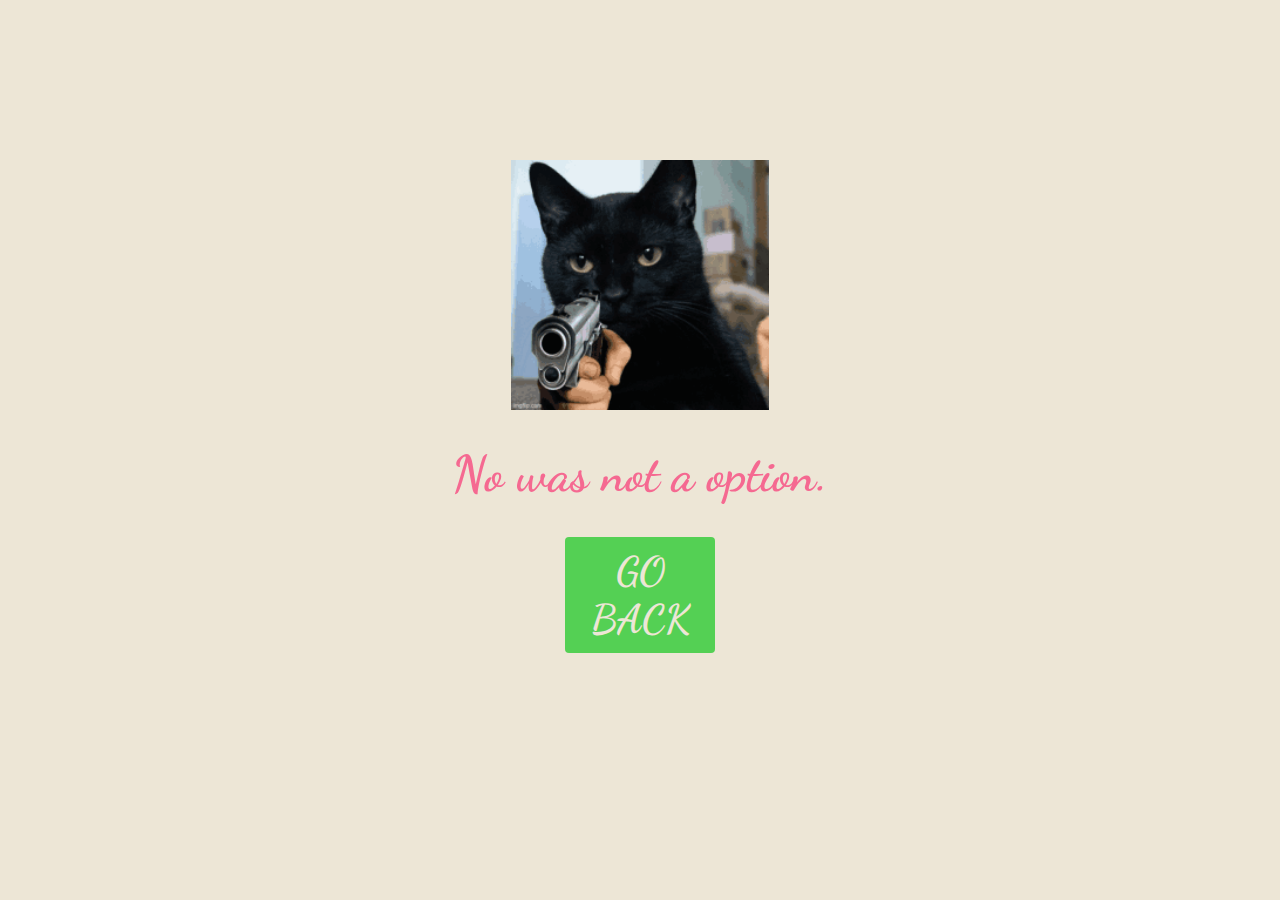
==== html/no.html @ 8027990e "vv" ====
<!DOCTYPE html>
<html lang="en">
  <head>
    <link rel="stylesheet" href="../styling/style.css" />
    <meta charset="UTF-8" />
    <meta name="viewport" content="width=device-width, initial-scale=1.0" />
    <title>Valentines Day</title>
  </head>
  <body>
    <div class="imgs">
      <img src="../sarlah-sarlahthecat.gif" class="" />
      <h1>No was not a option.</h1>
    </div>
    <div class="bsec">
      <div class="b">
        <div class="yes">
          <a href="./index.html">
            <button>GO BACK</button>
          </a>
        </div>
      </div>
    </div>
  </body>
</html>
---- styling/style.css ----
@import url("https://fonts.googleapis.com/css2?family=Dancing+Script:wght@400..700&display=swap");
html {
  background-color: #ede6d6;
  font-family: "Dancing Script";
}
html .imgs {
  display: flex;
  flex-direction: column;
  align-items: center;
  margin-top: 10rem;
}
html .imgs h1 {
  font-size: 50px;
  color: #f56991;
  text-align: center;
  font-weight: 10000;
}
html .imgs img {
  height: 250px;
}
html .bsec {
  display: flex;
  flex-direction: row;
  justify-content: space-around;
}
html .bsec .b {
  width: 90%;
  display: flex;
  flex-direction: row;
  justify-content: space-around;
}
html .bsec .b button {
  font-family: "Dancing Script";
  font-weight: 900;
  font-size: 40px;
  padding: 10px;
  color: #ede6d6;
  border-radius: 4px;
  border: none;
  width: 150px;
}
html .bsec .b .yes button {
  background-color: rgb(84, 208, 84);
}
html .bsec .b .no button {
  background-color: rgb(212, 69, 69);
}/*# sourceMappingURL=style.css.map */
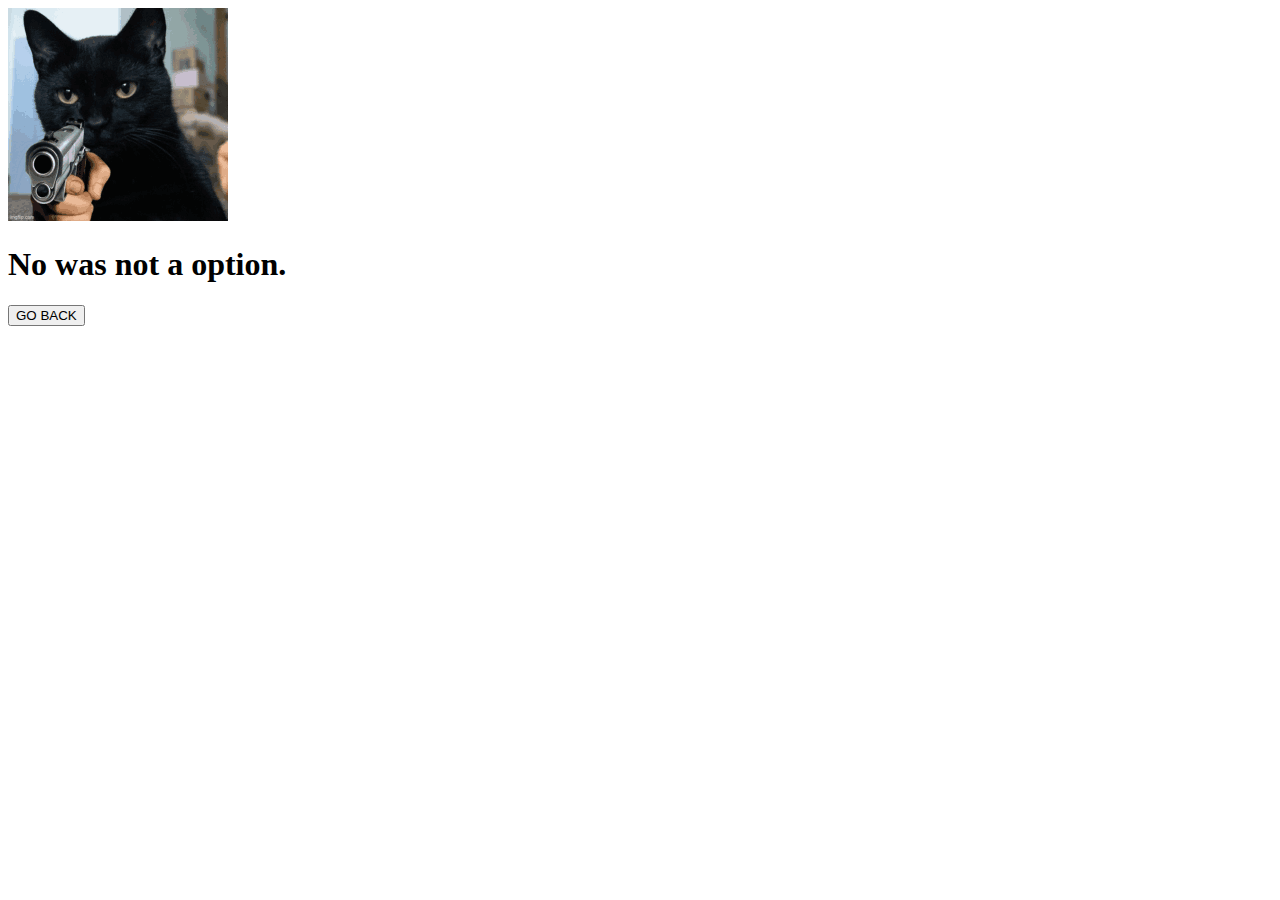
==== commit 4f8d80b1: "dd" ====
--- a/html/no.html
+++ b/html/no.html
@@ -1,7 +1,7 @@
 <!DOCTYPE html>
 <html lang="en">
   <head>
-    <link rel="stylesheet" href="../styling/style.css" />
+    <link rel="stylesheet" href="./styling/style.css" />
     <meta charset="UTF-8" />
     <meta name="viewport" content="width=device-width, initial-scale=1.0" />
     <title>Valentines Day</title>
@@ -14,7 +14,7 @@
     <div class="bsec">
       <div class="b">
         <div class="yes">
-          <a href="./index.html">
+          <a href="../index.html">
             <button>GO BACK</button>
           </a>
         </div>
